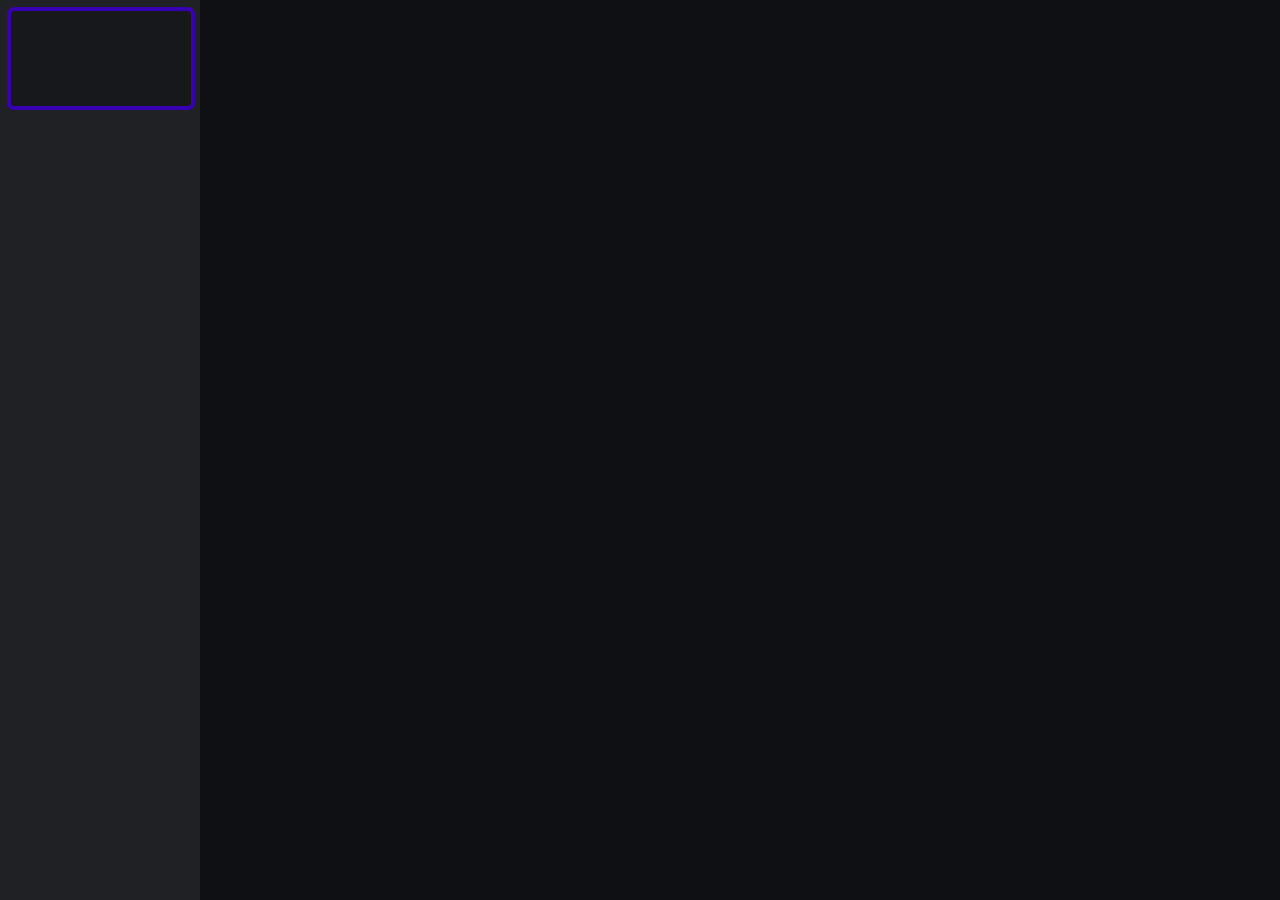
==== index.html @ 53baaef1 "Rename main.html to index.html" ====
<link rel="preconnect" href="https://fonts.googleapis.com"> 
<link rel="preconnect" href="https://fonts.gstatic.com" crossorigin> 
<link href="https://fonts.googleapis.com/css2?family=Roboto+Mono&display=swap" rel="stylesheet">
<html lang="en">
	<head>
		<meta charset="UTF-8">
		<meta content='width=device-width; initial-scale=1.0; maximum-scale=1.0; user-scalable=0;' name='viewport' />
		<meta http-equiv="X-UA-Compatible" content="ie=edge">
		<title>Quizlet Free</title>
		<link rel="stylesheet" href="style.css">
	</head>
	<body>
		<div id="sidebar1">
			<div id="addSet" class="set"></div>
		</div>
		<div id="main">
			<div id="flashCards">
				<div id="flashCardsName">Arnavs Set</div>
				<div class="flip-box">
					<div class="flip-box-outer">
						<div id="flipper" class="flip-box-inner">
							<div id="flashCard" class="flip-box-front"> <h3 id="flashCardContent"></h3> </div>
							<div id="flashCardBack" class="flip-box-back"> <h3 id="flashCardBackContent"></h3> </div>
						</div>
					</div>
				</div>

				<div id="buttons">
					<button id="prev"></button>
					<button id="next" style="transform: rotate(180deg);"></button>
				</div>
			</div>
			<div id="newSet">
				<h2>Add Set</h2>
				<input type="text" id="setNameInput" placeholder="Set Name">
				<input type="text" id="fcF" placeholder="FlashCard fronts (seperated by comma)">
				<input type="text" id="fcB" placeholder="FlashCard backs (seperated by comma)">
				<button id="confirmAdd">+</button>
			</div>
		</div>
		<script src="index.js"></script>
	</body>
</html>
---- style.css ----
body, html {
    padding: 0;
    margin: 0;
    background-color: #0E1013;
    font-family: 'Roboto Mono', monospace;
}

h2{
    color: whitesmoke;
    font-size: 3em;
    margin-left: 10px;
    line-height: 0px;
    color: #202124;
    text-decoration: underline;
}

h3{
    font-size: 0.7em;
}

#sidebar1{
    width: 200px;
    min-height: 100%;
    position: absolute;
    top: 0;
    background: #202124;
}

.set{
    min-width: 180px;
    margin: 6.5px;
    height: 90px;
    background: #17181B;
    border-radius: 0.3em;
    border: 4px solid #3700B3;
    font-size: 1.5em;
    padding-top: 5px;
    text-align: center;
    color: #3700B3;
    font-weight: 900;
    line-height: 85px;

    -webkit-user-select: none;
    user-select: none;
}

#addSet{
    background-image: url(https://cdn-icons-png.flaticon.com/512/25/25304.png);
    background-size: 50px;
    background-repeat: no-repeat;
    background-position: center;
}

#newSet{
    width:calc(100% - 400px);
    height: 400px;
    margin-left: 200px;
    display: flex;
    flex-direction: column;
    padding: 0 100px 0 100px;

    opacity: 1;
    animation-name: fadeInOpacity;
    animation-timing-function: ease-in;
    animation-duration: 0.25s;
}

#setNameInput{
    width: 300px;
}

input{
    height: 50px;
    width: 100%; 
    min-width: 300px;
    padding-left: 20px;
    border-radius: 0.4em;
    border: none;
    margin: 10px;
    background: #202124;
    border: 2px solid #3700B3;
    color: whitesmoke;
}

#confirmAdd{
    height: 50px;
    width: 100px;
    border-radius: 0.4em;
    border: none;
    margin: 10px;
    background: #202124;
    border: 2px solid #3700B3;
    color: whitesmoke;
    font-size: 1.5em;
}

#flashCards{
    width:calc(100% - 400px);
    height: 500px;
    margin-left: 200px;
    display: flex;
    flex-direction: column;
    padding: 0 100px 0 100px;
    margin-top: 30px;
    align-items: center;
}

#flashCardsName{
    color: #3700B3;
    font-size: 2em;
    width: 500px;
    margin-bottom: -25px;
}

#flashCard, #flashCardBack{
    height: 300px;
    width: 500px;
    background: #202124;
    border-radius: 0.5em;
    color: whitesmoke;
    font-size: 2em;
    -webkit-box-sizing: border-box;
    -moz-box-sizing: border-box;
    box-sizing: border-box;
    padding: 5px 15px 10px 15px;
    -webkit-user-select: none;
    user-select: none;

    opacity: 1;
    animation-name: fadeInOpacity;
    animation-iteration-count: 1;
    animation-timing-function: ease-in;
    animation-duration: 0.25s;

    display:flex;
    justify-content: center;
    align-items: center;
}

#prev, #next {
    width: 50px;
    height: 50px;
    font-size: 1.5em;
    background: #17181B;
    border: 2px solid #3700B3;
    border-radius: 0.4em;
    color:#3700B3;

    background: url(https://icones.pro/wp-content/uploads/2021/06/icone-fleche-gauche-violet.png);
    background-size: 50px;
    background-position: center;
}

.flip-box {
    background-color: transparent;
    width: 500px;
    height: 300px;
    perspective: 1000px;
    margin: 30px 0 0 0;
}
  
.flip-box-inner {
    position: relative;
    width: 100%;
    height: 100%;
    text-align: center;
    transition: transform 0.5s;
    transform-style: preserve-3d;
}
  
.flip {
    transform: rotateX(180deg);
}
  
.flip-box-front, .flip-box-back {
    position: absolute;
    width: 100%;
    height: 100%;
    -webkit-backface-visibility: hidden;
    backface-visibility: hidden;
}
  
.flip-box-back {
    transform: rotateX(180deg);
}

@media only screen and (max-width:780px) {
    #sidebar1{
        width: 100%;
        position: absolute;
        min-height: min-content;
        height: auto !important;
        display: flex;
        top: 0;
        background: #202124;
    }
    #newSet {
        width: 80%;
        height: 400px;
        display: flex;
        flex-direction: column;
        margin-top: 110px;
        margin-left: 0;
        opacity: 1;
        animation-name: fadeInOpacity;
        animation-timing-function: ease-in;
        animation-duration: 0.25s;
        padding: 20px;
    }

    #flashCardsName{
        font-size: 1em;
    }

    #sidebar1{
        overflow: auto;
        white-space: nowrap;
    }

    #flashCards {
        margin-left: 0;
        width: unset; 
        margin: 0;
        margin-top: 130px;
        display: flex;
        align-items: center;
    }

    h3{
        font-size: 0.4em;
    }

    #flashCardsName{
        width: 300px;
    }

    .flip-box{
        width: 300px;
        height: 185px;
    }

    #flashCard, #flashCardBack{
        height: 190px;
        width: 300px;
    }

}

#buttons{
    margin-top: 15px;
}

@keyframes fadeInOpacity {
    0% {
        opacity: 0;
    }
    100% {
        opacity: 1;
    }
}
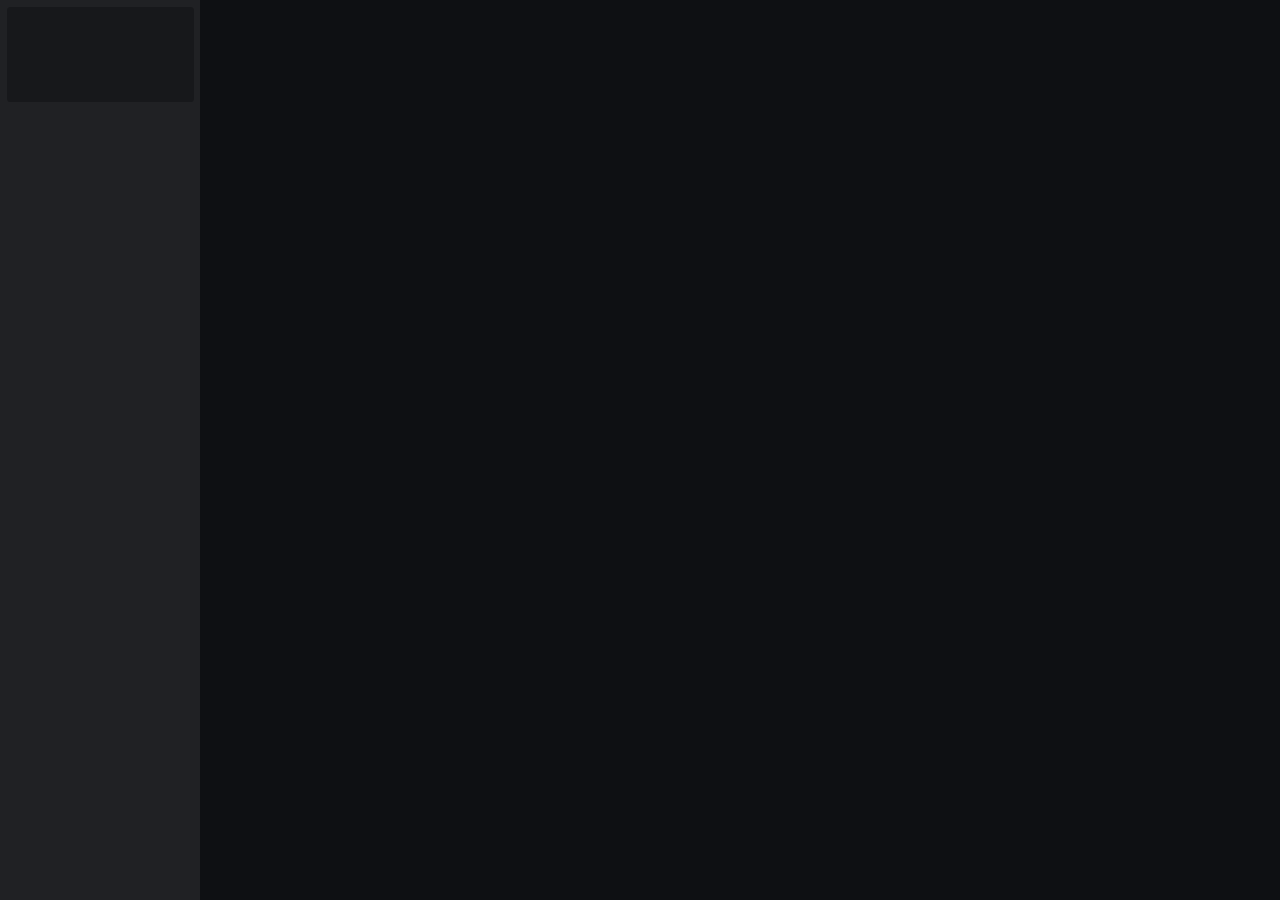
==== commit 71ea9e7a: "Update index.html" ====
--- a/index.html
+++ b/index.html
@@ -4,8 +4,8 @@
 <html lang="en">
 	<head>
 		<meta charset="UTF-8">
-		<meta content='width=device-width; initial-scale=1.0; maximum-scale=1.0; user-scalable=0;' name='viewport' />
-		<meta http-equiv="X-UA-Compatible" content="ie=edge">
+		<meta name="viewport" content="width=device-width, initial-scale=1.0">
+    		<meta http-equiv="X-UA-Compatible" content="ie=edge">
 		<title>Quizlet Free</title>
 		<link rel="stylesheet" href="style.css">
 	</head>
@@ -32,10 +32,15 @@
 			</div>
 			<div id="newSet">
 				<h2>Add Set</h2>
-				<input type="text" id="setNameInput" placeholder="Set Name">
+			
 				<input type="text" id="fcF" placeholder="FlashCard fronts (seperated by comma)">
 				<input type="text" id="fcB" placeholder="FlashCard backs (seperated by comma)">
-				<button id="confirmAdd">+</button>
+
+				<div id="finalLine">
+					<input type="text" id="setNameInput" placeholder="Set Name">
+					<button id="confirmAdd">+</button>
+				</div>
+			
 			</div>
 		</div>
 		<script src="index.js"></script>
--- a/style.css
+++ b/style.css
@@ -10,8 +10,7 @@
     font-size: 3em;
     margin-left: 10px;
     line-height: 0px;
-    color: #202124;
-    text-decoration: underline;
+    color: whitesmoke;
 }
 
 h3{
@@ -31,12 +30,11 @@
     margin: 6.5px;
     height: 90px;
     background: #17181B;
-    border-radius: 0.3em;
-    border: 4px solid #3700B3;
+    border-radius: 0.15em;
     font-size: 1.5em;
     padding-top: 5px;
     text-align: center;
-    color: #3700B3;
+    color: whitesmoke;
     font-weight: 900;
     line-height: 85px;
 
@@ -74,11 +72,10 @@
     width: 100%; 
     min-width: 300px;
     padding-left: 20px;
-    border-radius: 0.4em;
+    border-radius: 0.25em;
     border: none;
     margin: 10px;
     background: #202124;
-    border: 2px solid #3700B3;
     color: whitesmoke;
 }
 
@@ -106,7 +103,7 @@
 }
 
 #flashCardsName{
-    color: #3700B3;
+    color: whitesmoke;
     font-size: 2em;
     width: 500px;
     margin-bottom: -25px;
@@ -116,7 +113,7 @@
     height: 300px;
     width: 500px;
     background: #202124;
-    border-radius: 0.5em;
+    border-radius: 0.25em;
     color: whitesmoke;
     font-size: 2em;
     -webkit-box-sizing: border-box;
@@ -141,10 +138,10 @@
     width: 50px;
     height: 50px;
     font-size: 1.5em;
-    background: #17181B;
-    border: 2px solid #3700B3;
+    /*! background: #17181B; */
+    border: none;
     border-radius: 0.4em;
-    color:#3700B3;
+    /*! color:#3700B3; */
 
     background: url(https://icones.pro/wp-content/uploads/2021/06/icone-fleche-gauche-violet.png);
     background-size: 50px;
@@ -257,4 +254,4 @@
     100% {
         opacity: 1;
     }
-}+}
